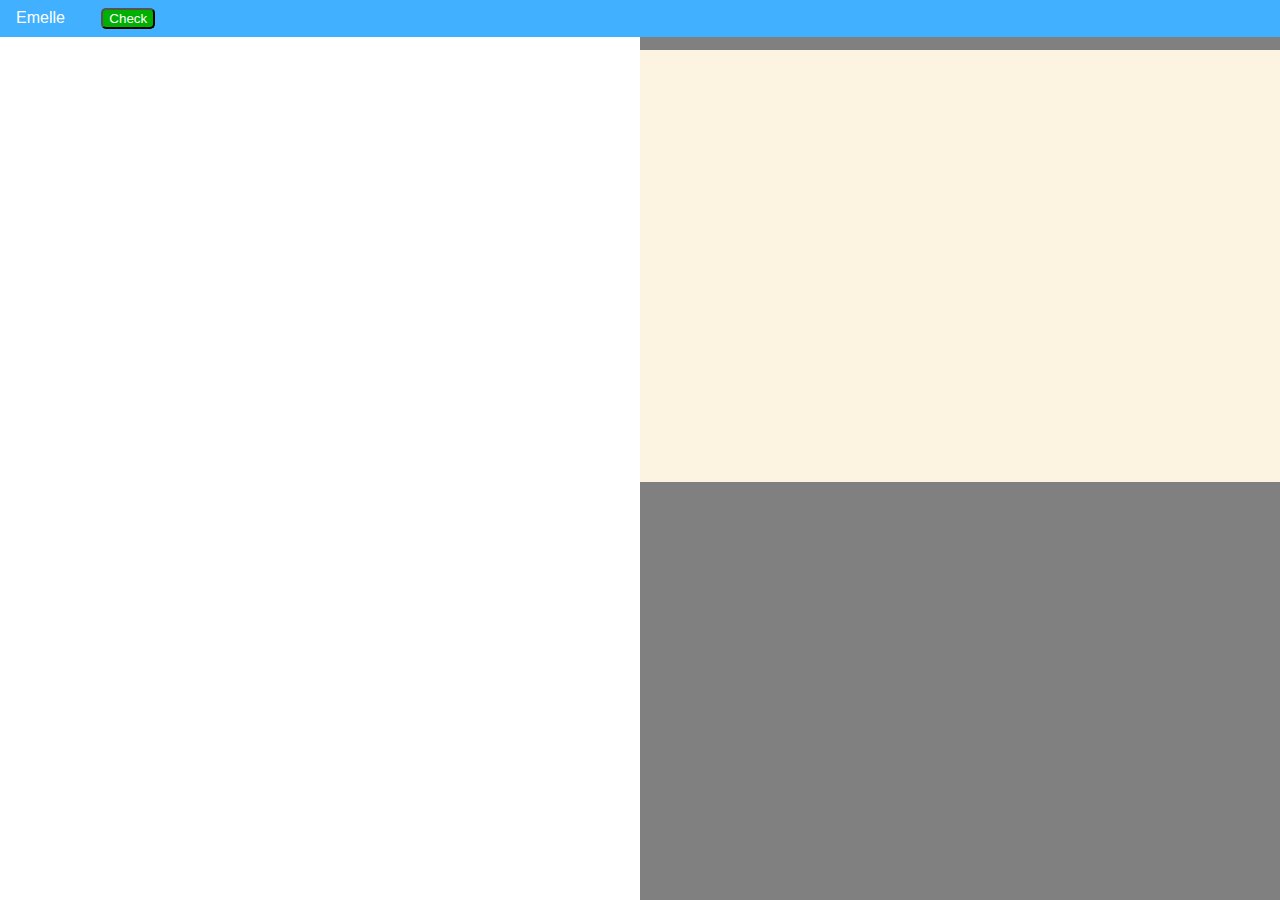
==== editor/index.html @ ca063199 "Implement visual static errors" ====
<!doctype html>
<html>
  <head>
    <meta charset='utf-8'>
    <meta name='viewport' content='width=device-width, initial-scale=1'>
    <link href='stylesheet.css' rel='stylesheet' type='text/css'>
    <title>Emelle</title>
  </head>
  <body>
    <div id='header'>
      <span class='menu-option'>
        Emelle
      </span>
      <span class='menu-option'>
        <button id='typecheck' type='button'>
          Check
        </button>
      </span>
    </div>
    <div id='main-div'>
      <span id='workspace-span'></span>
      <span id='output'>
        <pre id='console'></pre>
      </span>
    </div>
    <script src='main.bc.runtime.js'></script>
    <script src='main.bc.js'></script>
  </body>
</html>
---- editor/stylesheet.css ----
html, body {
  height: 100%;
  margin: 0;
}

body {
  display: flex;
  flex-flow: column;
  height: 100%;
  margin: 0;
  padding: 0;
}

#header {
  background-color: #40b0ff;
  color: white;
  flex: initial;
  font-family: sans-serif;
}

.menu-option {
  display: inline-block;
  padding: 0.5rem 1rem;
}

#typecheck {
  background-color: #00b000;
  border-radius: 5px;
  color: white;
}

#typecheck:active {
  background-color: #00d000;
}

#main-div {
  display: flex;
  flex: auto;
  width: 100%;
  border: 0;
  margin: 0;
  padding: 0;
}

#workspace-span {
  width: 50%;
  height: 100%;
  flex: 1;
}

#output {
  background-color: grey;
  flex: 1;
  width: 50%;
  height: 100%;
  margin: 0;
}

#console {
  background-color: #fcf4e0;
  display: inline-block;
  width: 100%;
  height: 50%;
  font-family: monospace;
  overflow: scroll;
}
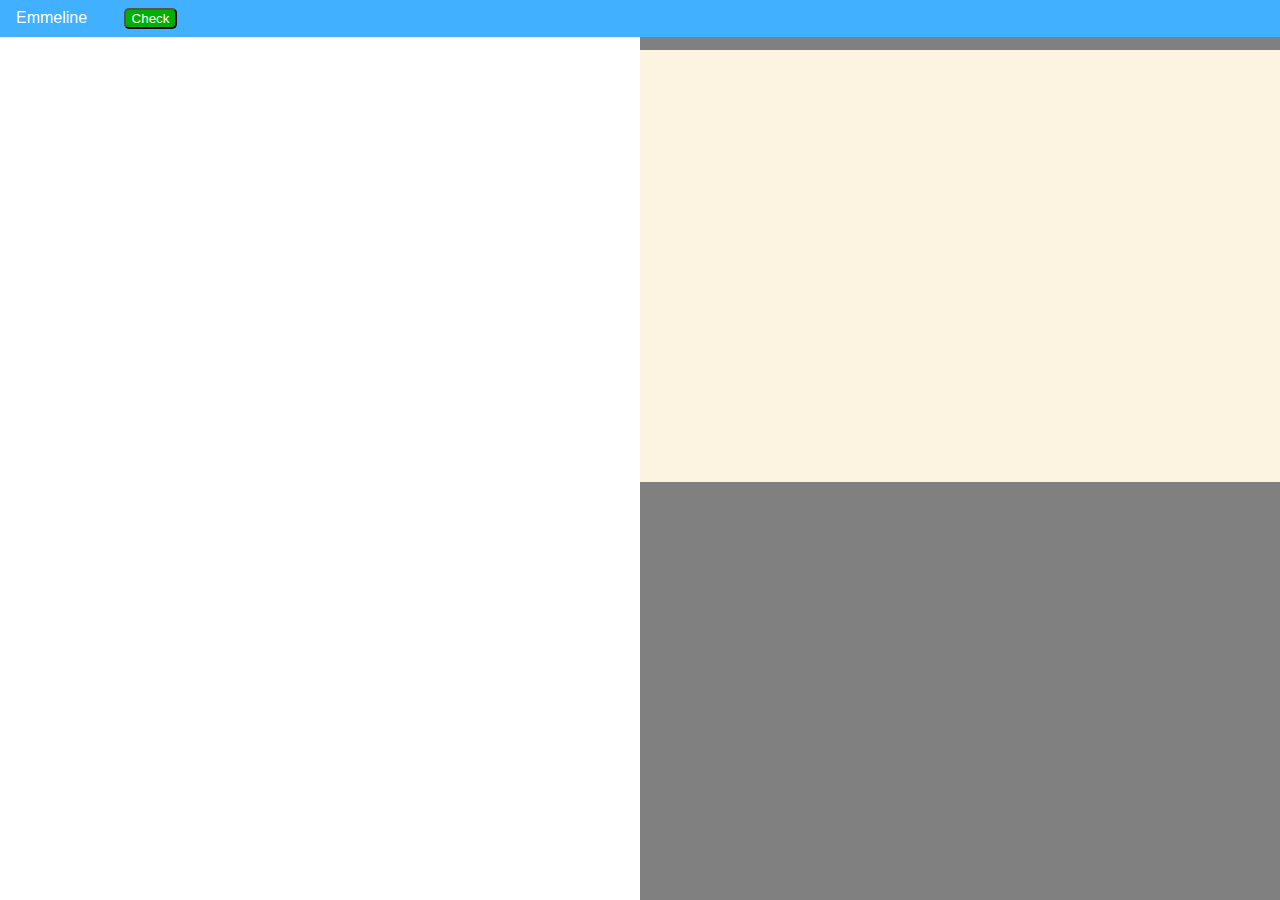
==== commit ca4ef8c6: "Rename language from Emelle to Emmeline" ====
--- a/editor/index.html
+++ b/editor/index.html
@@ -4,12 +4,12 @@
     <meta charset='utf-8'>
     <meta name='viewport' content='width=device-width, initial-scale=1'>
     <link href='stylesheet.css' rel='stylesheet' type='text/css'>
-    <title>Emelle</title>
+    <title>Emmeline</title>
   </head>
   <body>
     <div id='header'>
       <span class='menu-option'>
-        Emelle
+        Emmeline
       </span>
       <span class='menu-option'>
         <button id='typecheck' type='button'>
